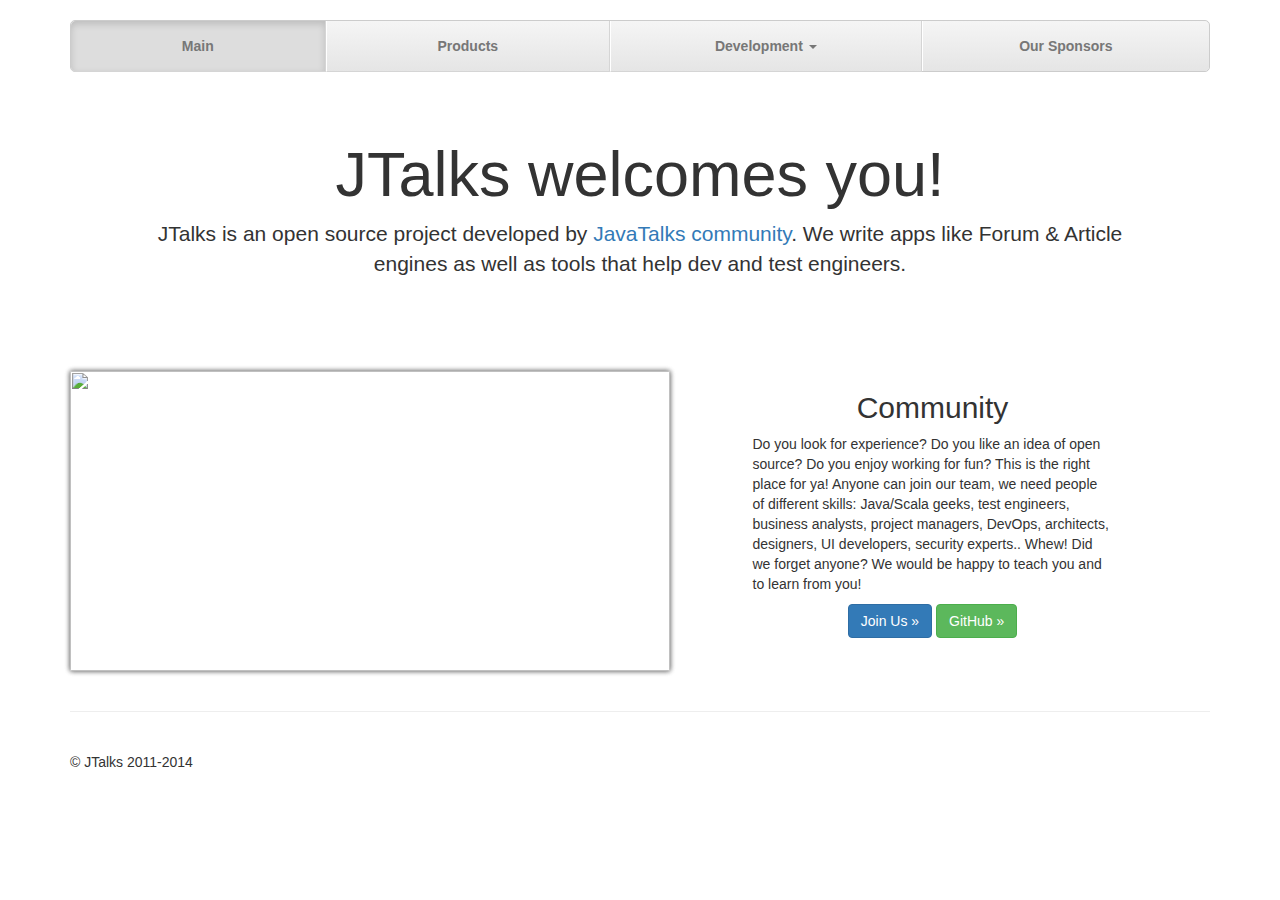
==== src/index.html @ 9d2372fd "Added Pochta." ====
<!DOCTYPE html>
<html lang="en">
<head>
  <meta charset="utf-8">
  <meta http-equiv="X-UA-Compatible" content="IE=edge">
  <meta name="viewport" content="width=device-width, initial-scale=1">
  <meta name="description" content="">
  <meta name="author" content="">

  <title>JTalks Open Source</title>

  <!-- Bootstrap -->
  <link rel="stylesheet" href="//netdna.bootstrapcdn.com/bootstrap/3.1.1/css/bootstrap.min.css">

  <!-- Custom styles for this template -->
  <link href="css/app.css" rel="stylesheet">

  <!-- HTML5 shim and Respond.js IE8 support of HTML5 elements and media queries -->
  <!--[if lt IE 9]>
  <script src="//oss.maxcdn.com/libs/html5shiv/3.7.0/html5shiv.js"></script>
  <![endif]-->
  <script src="js/jssor.slider.min.js"></script>
  <script src="//ajax.googleapis.com/ajax/libs/jquery/1.11.0/jquery.min.js"></script>
  <script src="//netdna.bootstrapcdn.com/bootstrap/3.1.1/js/bootstrap.min.js"></script>
  <script>
    jQuery(document).ready(function ($) {
      var options = { $AutoPlay: true, $SlideDuration: 1000 };
      new $JssorSlider$('slider1_container', options);
    });
  </script>
</head>

<body>

<div class="container">

  <div class="masthead">
    <ul class="nav nav-justified">
      <li class="active"><a href="index.html">Main</a></li>
      <li><a href="overview.html">Products</a></li>
      <li class="dropdown">
        <a href="#" class="dropdown-toggle nav-main" data-toggle="dropdown">Development <b class="caret"></b></a>
        <ul class="dropdown-menu nav-pills nav-main">
          <li><a target="_blank" href="http://jtalks.org/display/jtalks/JTalks+Home+Page">Wiki</a></li>
          <li><a target="_blank" href="http://jira.jtalks.org">JIRA</a></li>
          <li><a target="_blank" href="http://ci.jtalks.org">CI</a></li>
        </ul>
      </li>
      <li><a href="sponsors.html">Our Sponsors</a></li>
    </ul>
  </div>

  <!-- Jumbotron -->
  <div class="jumbotron">
    <h1>JTalks welcomes you!</h1>

    <p class="lead">JTalks is an open source project developed by <a href="http://javatalks.ru/">JavaTalks
      community</a>. We write apps like Forum & Article engines as well as tools that help dev and test engineers.
    </p>
  </div>
  <div class="row">
    <div class="col-lg-7">
      <div id="slider1_container" style="position: relative; top: 0; left: 0; width: 600px; height: 300px;">
        <!-- Slides Container -->
        <div u="slides" class="slider"
             style="cursor: move; position: absolute; overflow: hidden; left: 0; top: 0; width: 600px; height: 300px;">
          <div><img u="image" src="//dl.dropboxusercontent.com/s/pfnmp131yurnt1r/jcommune-main.png?dl=1&token_hash=AAHh2PtVzsrmkYm9BuacgOYLWZiLH1ot4sz3qTmwCbZsVg"/></div>
          <div><img u="image" src="img/antarcticle-sample-big.png"/></div>
          <div><img u="image" src="//dl.dropboxusercontent.com/s/29z1z8x3n5xvmff/pochta-main.png?dl=1&token_hash=AAGSEGePI_bhfFro1TezKzBPnBWGx_xZrE4KMKwWsopcrw"/></div>
        </div>
      </div>
    </div>
    <div class="col-lg-4">
      <h2 class="text-center">Community</h2>

      <p>Do you look for experience? Do you like an idea of open source? Do you enjoy working for fun?
        This is the right place for ya! Anyone can join our team, we need people of different skills: Java/Scala geeks,
        test engineers, business analysts, project managers, DevOps, architects, designers, UI developers, security
        experts..
        Whew! Did we forget anyone? We would be happy to teach you and to learn from you!
      </p>

      <p class="text-center">
        <a class="btn btn-primary" href="#" role="button">Join Us &raquo;</a>
        <a class="btn btn-success" href="#" role="button">GitHub &raquo;</a>
      </p>
    </div>
  </div>

  <!-- Site footer -->
  <div class="footer">
    <p>&copy; JTalks 2011-2014</p>
  </div>

</div>
<!-- /container -->
</body>
</html>
---- src/css/app.css ----
body {
    padding-top: 20px;
}

.footer {
    padding-top: 40px;
    padding-bottom: 40px;
    margin-top: 40px;
    border-top: 1px solid #eee;
}

/* Main marketing message and sign up button */
.jumbotron {
    text-align: center;
    background-color: transparent;
}

.jumbotron .btn {
    padding: 14px 24px;
    font-size: 21px;
}

/* Customize the nav-justified links to be fill the entire space of the .navbar */

.nav-justified {
    background-color: #eee;
    border: 1px solid #ccc;
    border-radius: 5px;
}

.nav-justified > li > a {
    padding-top: 15px;
    padding-bottom: 15px;
    margin-bottom: 0;
    font-weight: bold;
    color: #777;
    text-align: center;
    background-color: #e5e5e5; /* Old browsers */
    background-image: -moz-linear-gradient(top, #f5f5f5 0%, #e5e5e5 100%); /* FF3.6+ */
    background-image: -webkit-gradient(linear, left top, left bottom, color-stop(0%, #f5f5f5), color-stop(100%, #e5e5e5)); /* Chrome,Safari4+ */
    background-image: -webkit-linear-gradient(top, #f5f5f5 0%, #e5e5e5 100%); /* Chrome 10+,Safari 5.1+ */
    background-image: -o-linear-gradient(top, #f5f5f5 0%, #e5e5e5 100%); /* Opera 11.10+ */
    background-image: linear-gradient(top, #f5f5f5 0%, #e5e5e5 100%); /* W3C */
    filter: progid:DXImageTransform.Microsoft.gradient(startColorstr='#f5f5f5', endColorstr='#e5e5e5', GradientType=0); /* IE6-9 */
    background-repeat: repeat-x; /* Repeat the gradient */
    border-bottom: 1px solid #d5d5d5;
}

.nav-justified > .active > a,
.nav-justified > .active > a:hover,
.nav-justified > .active > a:focus {
    background-color: #ddd;
    background-image: none;
    box-shadow: inset 0 3px 7px rgba(0, 0, 0, .15);
}

.nav-justified > li:first-child > a {
    border-radius: 5px 5px 0 0;
}

.nav-justified > li:last-child > a {
    border-bottom: 0;
    border-radius: 0 0 5px 5px;
}

@media (min-width: 768px) {
    .nav-justified {
        max-height: 52px;
    }

    .nav-justified > li > a {
        border-right: 1px solid #d5d5d5;
        border-left: 1px solid #fff;
    }

    .nav-justified > li:first-child > a {
        border-left: 0;
        border-radius: 5px 0 0 5px;
    }

    .nav-justified > li:last-child > a {
        border-right: 0;
        border-radius: 0 5px 5px 0;
    }
}

.nav-main {
    margin-top: 0;
    border-top-left-radius: 0;
    border-top-right-radius: 0;
    width: 100%;
    text-align: center;

    background-color: #e5e5e5; /* Old browsers */
    background-image: -moz-linear-gradient(top, #f5f5f5 0%, #e5e5e5 100%); /* FF3.6+ */
    background-image: -webkit-gradient(linear, left top, left bottom, color-stop(0%, #f5f5f5), color-stop(100%, #e5e5e5)); /* Chrome,Safari4+ */
    background-image: -webkit-linear-gradient(top, #f5f5f5 0%, #e5e5e5 100%); /* Chrome 10+,Safari 5.1+ */
    background-image: -o-linear-gradient(top, #f5f5f5 0%, #e5e5e5 100%); /* Opera 11.10+ */
    background-image: linear-gradient(top, #f5f5f5 0%, #e5e5e5 100%); /* W3C */
    filter: progid:DXImageTransform.Microsoft.gradient(startColorstr='#f5f5f5', endColorstr='#e5e5e5', GradientType=0); /* IE6-9 */
    background-repeat: repeat-x; /* Repeat the gradient */
    border-bottom: 1px solid #d5d5d5;
}
.nav-main > li {
    float:left;
    border-right: 1px solid #d5d5d5;
    width: 32%; /*Because there are 3 items, change it if more items appear*/
}

.nav-main > li:last-child {
    border-right: none;
}

.nav-main > li > a {
    font-weight: bold;
    color: #777;
}

.nav-main > li > a:hover,
.nav-main li:hover,
.nav-main li:focus,
.nav-main> li > a:focus {
    text-decoration: underline;
    background-image: inherit; /* FF3.6+ */

}

/* Responsive: Portrait tablets and up */
@media screen and (min-width: 768px) {
    /* Remove the padding we set earlier */
    .masthead,
    .marketing,
    .footer {
        padding-right: 0;
        padding-left: 0;
    }
}

.product-row {
    margin-top: 30px;
}

.slider {
    box-shadow: 0 0 5px #888888;
    border-radius: 2px;
}

.sponsor {
    width: 30%;
    padding-top: 30px;
}

.sponsor > a > img {
    width: 100%;

}
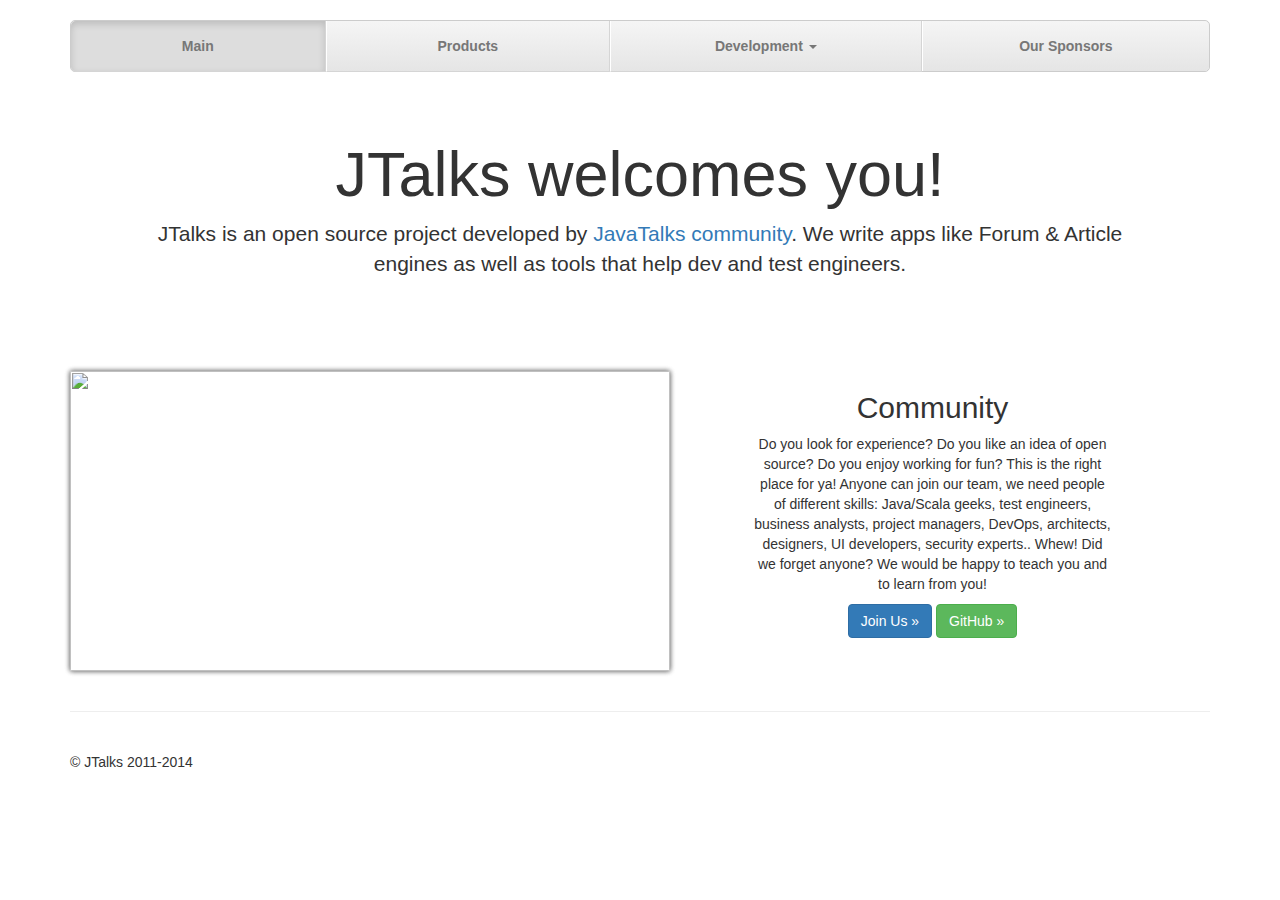
==== commit d2c4d0e3: "Target=blank for Join Us & Github." ====
--- a/src/index.html
+++ b/src/index.html
@@ -41,7 +41,7 @@
       <li class="dropdown">
         <a href="#" class="dropdown-toggle nav-main" data-toggle="dropdown">Development <b class="caret"></b></a>
         <ul class="dropdown-menu nav-pills nav-main">
-          <li><a target="_blank" href="http://jtalks.org/display/jtalks/JTalks+Home+Page">Wiki</a></li>
+          <li><a target="_blank" href="http://wiki.jtalks.org">Wiki</a></li>
           <li><a target="_blank" href="http://jira.jtalks.org">JIRA</a></li>
           <li><a target="_blank" href="http://ci.jtalks.org">CI</a></li>
         </ul>
@@ -58,7 +58,7 @@
       community</a>. We write apps like Forum & Article engines as well as tools that help dev and test engineers.
     </p>
   </div>
-  <div class="row">
+  <div class="row" style="text-align: center">
     <div class="col-lg-7">
       <div id="slider1_container" style="position: relative; top: 0; left: 0; width: 600px; height: 300px;">
         <!-- Slides Container -->
@@ -81,8 +81,8 @@
       </p>
 
       <p class="text-center">
-        <a class="btn btn-primary" href="#" role="button">Join Us &raquo;</a>
-        <a class="btn btn-success" href="#" role="button">GitHub &raquo;</a>
+        <a class="btn btn-primary" target="_blank" href="http://wiki.jtalks.org/display/jtalks/Contribute%21" role="button">Join Us &raquo;</a>
+        <a class="btn btn-success" target="_blank" href="https://github.com/organizations/jtalks-org" role="button">GitHub &raquo;</a>
       </p>
     </div>
   </div>
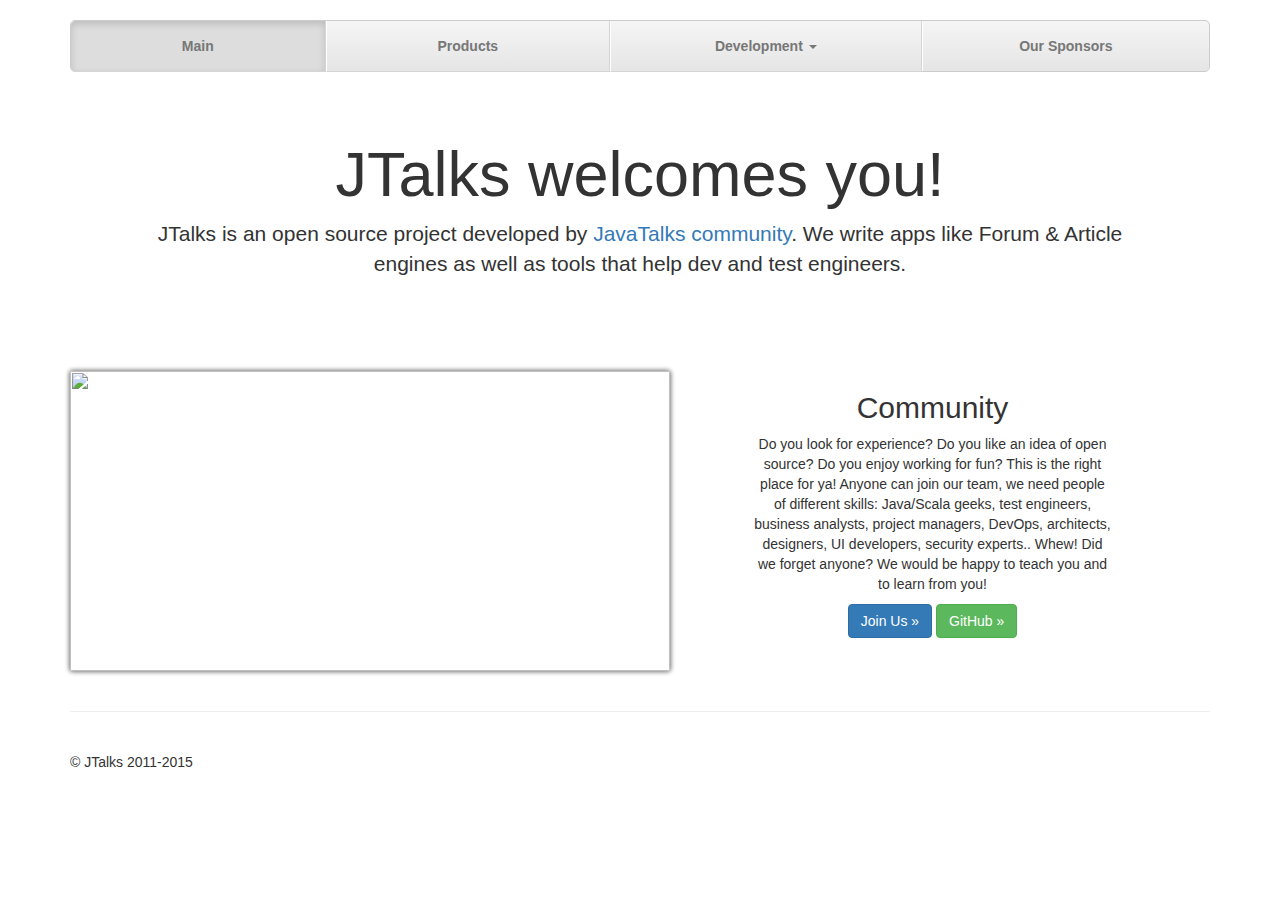
==== commit e164db1e: "Update (c) year to 2015" ====
--- a/src/index.html
+++ b/src/index.html
@@ -28,6 +28,15 @@
       new $JssorSlider$('slider1_container', options);
     });
   </script>
+  <script>
+    (function(i,s,o,g,r,a,m){i['GoogleAnalyticsObject']=r;i[r]=i[r]||function(){
+      (i[r].q=i[r].q||[]).push(arguments)},i[r].l=1*new Date();a=s.createElement(o),
+        m=s.getElementsByTagName(o)[0];a.async=1;a.src=g;m.parentNode.insertBefore(a,m)
+    })(window,document,'script','//www.google-analytics.com/analytics.js','ga');
+
+    ga('create', 'UA-25409053-1', 'auto');
+    ga('send', 'pageview');
+  </script>
 </head>
 
 <body>
@@ -54,7 +63,7 @@
   <div class="jumbotron">
     <h1>JTalks welcomes you!</h1>
 
-    <p class="lead">JTalks is an open source project developed by <a href="http://javatalks.ru/">JavaTalks
+    <p class="lead">JTalks is an open source project developed by <a target="_blank" href="http://javatalks.ru/">JavaTalks
       community</a>. We write apps like Forum & Article engines as well as tools that help dev and test engineers.
     </p>
   </div>
@@ -82,14 +91,14 @@
 
       <p class="text-center">
         <a class="btn btn-primary" target="_blank" href="http://wiki.jtalks.org/display/jtalks/Contribute%21" role="button">Join Us &raquo;</a>
-        <a class="btn btn-success" target="_blank" href="https://github.com/organizations/jtalks-org" role="button">GitHub &raquo;</a>
+        <a class="btn btn-success" target="_blank" href="https://github.com/jtalks-org" role="button">GitHub &raquo;</a>
       </p>
     </div>
   </div>
 
   <!-- Site footer -->
   <div class="footer">
-    <p>&copy; JTalks 2011-2014</p>
+    <p>&copy; JTalks 2011-2015</p>
   </div>
 
 </div>
